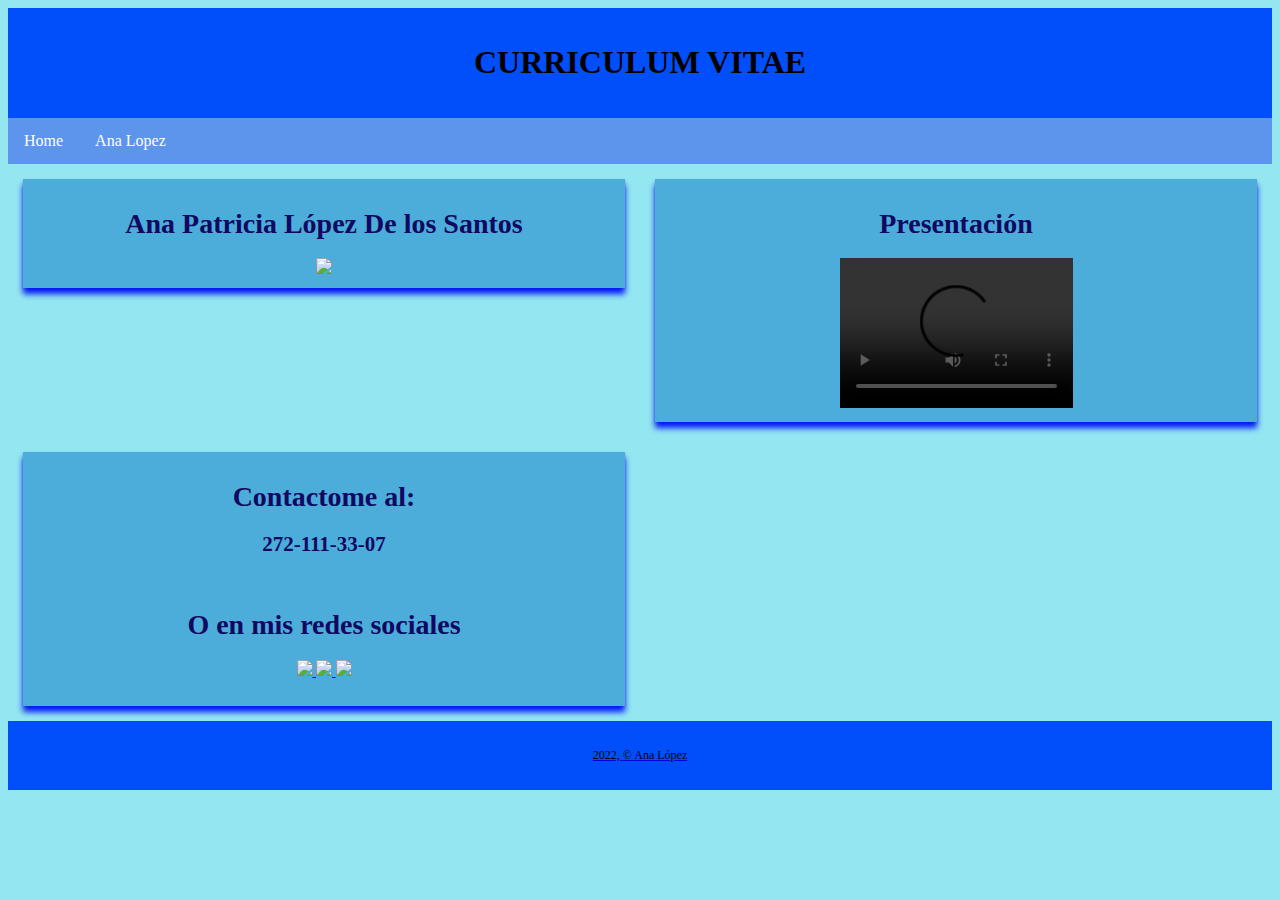
==== index.html @ 1016a2b4 "html" ====
<!DOCTYPE html>
<html>
    <head>
        <meta charset="utf-8">
        <meta name="description" content="Curriculum Vitae">
        <meta name="keywords" content="index, datos personales, formacion academica, experiencia laboral">
        <meta name="viewport" content="width=device-width, initial-scale=1.0">
  <link rel="stylesheet"  type="text/css" href="css/style.css">
  <title>Curriculum Vitae</title>
    </head>
<body>
    <div>
        <header class="header">
            <h1>CURRICULUM VITAE</h1>
        </header> 
    </div>

             <ul>
                <li><a href="index.html">Home</a></li>
                <li class="dropdown">
                    <a  class="dropbtn">Ana Lopez</a>
                    <div class="dropdown-content">
                      <a href="DPersonales.html">Datos Personales</a>
                      <a href="FAcademica.html">Formacion Academica</a>
                      <a href="Habilidades.html">Habilidades</a>
                    </div>
                </li>
            </ul>
      
    <div class="row">
        <div class="col-6">
            <div class="aside">
               <h1>Ana Patricia L&oacute;pez De los Santos</h1>
               <img src="img/IMG_20220225_114620_835.webp">
            </div>
        </div>

        <div class="col-6">
            <div class="aside">
                <h1>Presentaci&oacute;n</h1>
              <video controls>
                <source src="img/VID_20220225_125815.mp4" type="video/mp4"> 
              </video>
            </div>
        </div>

        <div class="col-6 ">
            <div class="aside">
                 <h1>Contactome al:</h1>
                 <h2>272-111-33-07</h2> 
                 <br>
                <h1>O en mis redes sociales</h1> 
                <a href="https://www.facebook.com/profile.php?id=100008691211747">
                    <img src="img/face.png">
                 <a href=" https://www.instagram.com/invites/contact/?i=w2blwdszb6r4&utm_content=jb0e7e7">
                    <img src="img/insta.png">
                 <a href="https://twitter.com/PatyDeLosSant10?t=IFUsmGVAGLuVDMQPT8jVHA&s=09">
                    <img src="img/twitter.png">
                <br><br>  
            </div>
        </div>
    </div>

    <div class="footer">
       <p>2022, &copy; Ana L&oacute;pez </p>
    </div>
  
</body>

</html>
---- css/style.css ----
* {
    box-sizing: border-box;
}
.row::after {
    content: "";
    clear: both;
    display: block;
}
[class*="col-"] {
    float: left;
    padding: 15px;
}

html {
    font-family:'Times New Roman', Times, serif;
    background-color: rgb(148, 231, 241);
}
.header {
    background-color:#004ffa ;
    color: #000000;
    padding: 15px;
    text-align: center;
}
ul {
    list-style-type: none;
    margin: 0;
    padding: 0;
    overflow: hidden;
    background-color: #5c95eb;
}
li {
    float: left;
}
li a, .dropbth{
    display: inline-block;
    color: rgb(255, 255, 255);
    text-align: center;
    padding: 14px 16px;
    text-decoration:none;
}
li a:hover, .dropdown:hover .dropbth{
    background-color: rgb(255, 251, 7);
    color: #000000;
}
li.dropdown{
    display: inline-block;
}
.dropdown-content {
    display: none;
    position: absolute;
    background-color: #fafafa;
    min-width: 160px;
    box-shadow: 0px 8px 16px 0px rgb(10, 13, 236);
    z-index: 1;
}
.dropdown-content a {
    color: black;
    padding: 12px 16px;
    text-decoration: none;
    display: block;
    text-align: center;
}

.dropdown-content a:hover {background-color: rgb(255, 251, 7)}

.dropdown:hover .dropdown-content {
    display: block;
}
.aside {
    background-color: #4cadda;
    padding: 10px;
    color: #110861;
    text-align: center;
    font-size: 14px;
    box-shadow: 0 6px 6px rgba(1, 17, 245, 0.979), 0 1px 2px rgba(0,0,0,0.24);
}
.footer {
    background-color: #004ffa;
    color: #000000;
    text-align: center;
    font-size: 12px;
    padding: 15px;
}
/* For desktop: */
.col-1 {width: 8.33%;}
.col-2 {width: 16.66%;}
.col-3 {width: 25%;}
.col-4 {width: 33.33%;}
.col-5 {width: 41.66%;}
.col-6 {width: 50%;}
.col-7 {width: 58.33%;}
.col-8 {width: 66.66%;}
.col-9 {width: 75%;}
.col-10 {width: 83.33%;}
.col-11 {width: 91.66%;}
.col-12 {width: 100%;}

@media only screen and (max-width: 768px) {
    /* For mobile phones: */
    [class*="col-"] {
        width: 100%;
    }
}
video{
    width: 40%;
    height: auto;
}
img{
    width: 40%;
    height: auto;
}
a img{
    width: 10%;
    height: auto;
}
table{
    width: 100%;
    text-align: justify;
}
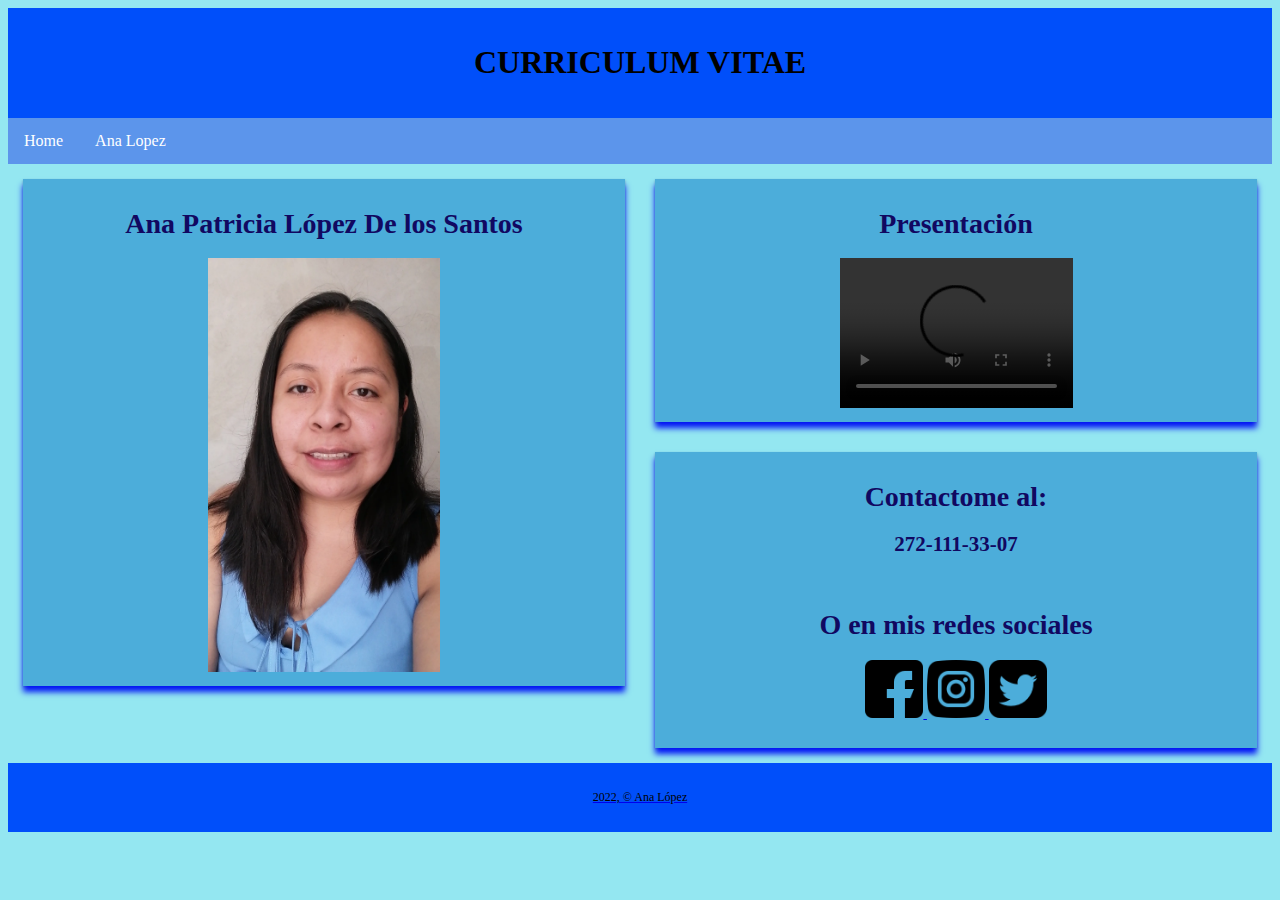
==== commit 46423120: "Update index.html" ====
--- a/index.html
+++ b/index.html
@@ -39,7 +39,7 @@
             <div class="aside">
                 <h1>Presentaci&oacute;n</h1>
               <video controls>
-                <source src="img/VID_20220225_125815.mp4" type="video/mp4"> 
+                <source src="img/vid-20220225-125815_MenbvPU1.mp4" type="video/mp4"> 
               </video>
             </div>
         </div>
@@ -67,4 +67,4 @@
   
 </body>
 
-</html>    +</html>    
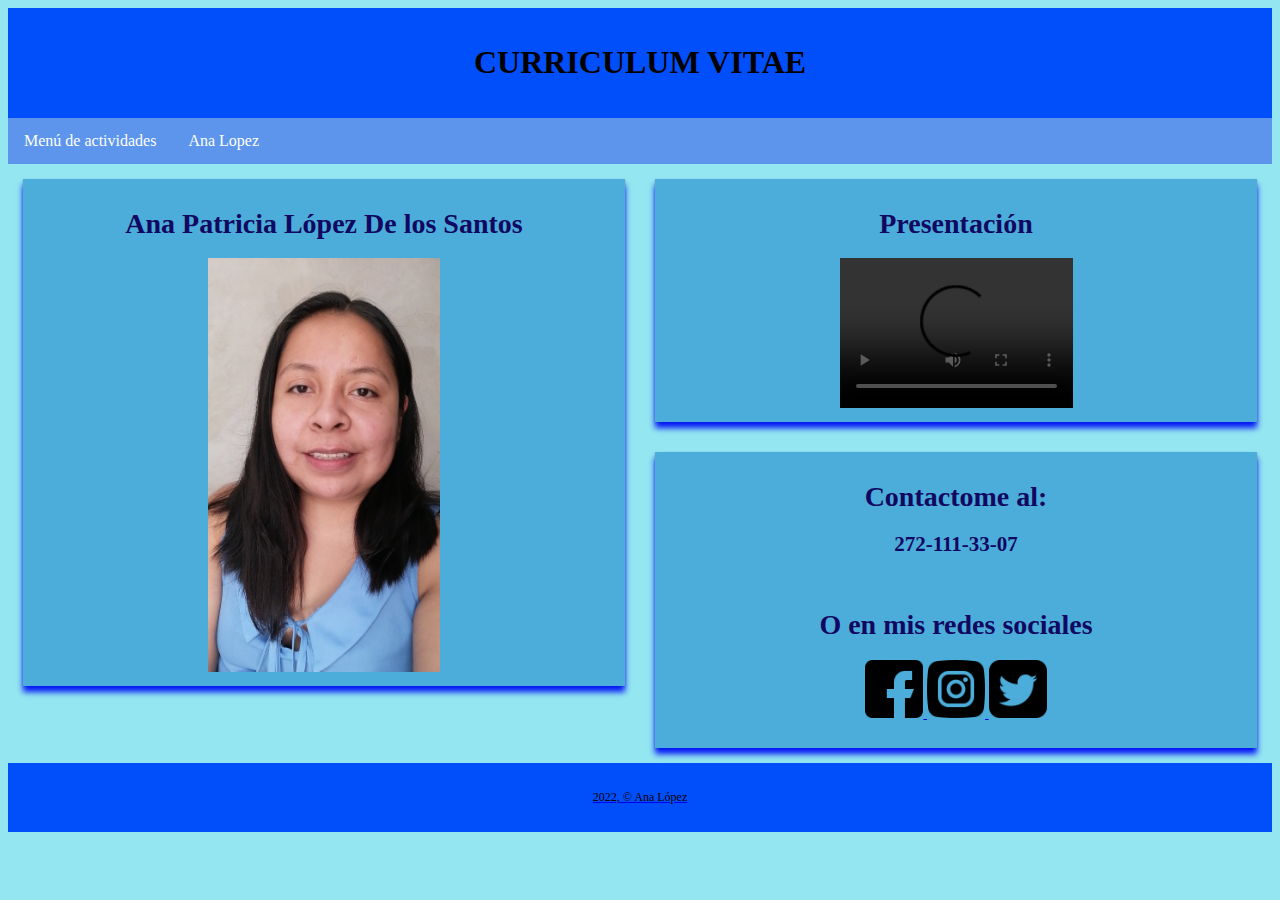
==== commit d347e373: "menu" ====
--- a/index.html
+++ b/index.html
@@ -6,6 +6,7 @@
         <meta name="keywords" content="index, datos personales, formacion academica, experiencia laboral">
         <meta name="viewport" content="width=device-width, initial-scale=1.0">
   <link rel="stylesheet"  type="text/css" href="css/style.css">
+        <link rel="icon" type="img/png" href="img/cvf.png">
   <title>Curriculum Vitae</title>
     </head>
 <body>
@@ -16,7 +17,7 @@
     </div>
 
              <ul>
-                <li><a href="index.html">Home</a></li>
+                <li><a href="https://patylo.github.io/menuPatyUnidad1/">Men&uacute; de actividades</a></li>
                 <li class="dropdown">
                     <a  class="dropbtn">Ana Lopez</a>
                     <div class="dropdown-content">
